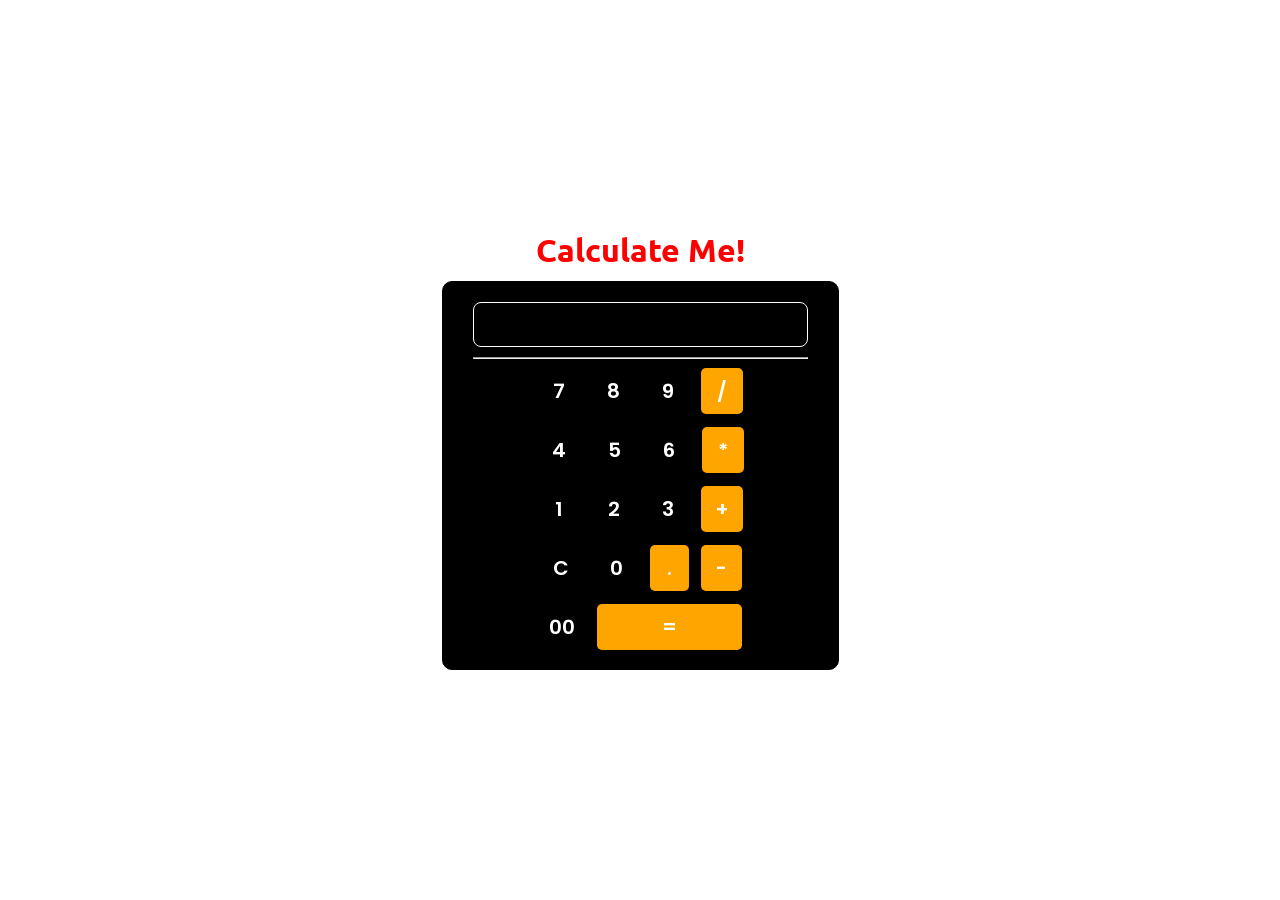
==== index.html @ b22ea792 "calc" ====
<!DOCTYPE html>
<html lang="en">
<head>
    <meta charset="UTF-8">
    <meta http-equiv="X-UA-Compatible" content="IE=edge">
    <meta name="viewport" content="width=device-width, initial-scale=1.0">
    <title>Calculator</title>
    <link rel="stylesheet" href="calc.css">
</head>
<body>
    <div class="container">
        <h1>Calculate Me!</h1>
        <div class="contain">
            <input type="text">
            <hr>
            <div class="row"> 
                <button class="btn-color button">7</button>
                <button class="btn-color button">8</button>
                <button class="btn-color button">9</button>
                <button id="btn-1" class="btn-all button">/</button>
            </div>
            <div class="row">
                <button class="btn-color button">4</button>
                <button class="btn-color button">5</button>
                <button class="btn-color button">6</button>
                <button id="btn-2" class="btn-all button">*</button>
            </div>
            <div class="row">
                <button class="btn-color button" id="btn-7">1</button>
                <button class="btn-color button">2</button>
                <button class="btn-color button">3</button>
                <button id="btn-5" class="btn-all button">+</button>
            </div>
            <div class="row">
                <button id="btn-4" class="btn-color button">C</button>
                <button class="btn-color button">0</button>
                <button class="btn-all button" id="btn-8">.</button>
                <button id="btn-3" class="btn-all button">-</button>
            </div>
            <div class="row">
                <button id="btn-6" class="btn-color button">00</button>
                <button id="btn-9" class="btn-color button">=</button>
            </div>

        </div>
    </div>
















    <script src="calc.js"></script>

</body>
</html>
---- calc.css ----
@import url('https://fonts.googleapis.com/css2?family=Arimo:ital@1&family=DynaPuff:wght@400;500;600&family=Fasthand&family=Libre+Baskerville&family=Lobster&family=Mochiy+Pop+One&family=Nunito:wght@200;400;600;800&family=Playfair+Display&family=Poppins:wght@100;200;300;400&family=Raleway:wght@300&family=Ubuntu:wght@300;400&display=swap');

*{
    box-sizing: border-box;
    padding: 0;
    margin: 0;
}

.container{
    display: flex;
    align-items: center;
    justify-content: center;;
    height: 100vh;
    flex-direction: column;
}

.container h1{
    font-family: 'Arimo', sans-serif;
    font-family: 'DynaPuff', cursive;
    font-family: 'Fasthand', cursive;
    font-family: 'Libre Baskerville', serif;
    font-family: 'Lobster', cursive;
    font-family: 'Mochiy Pop One', sans-serif;
    font-family: 'Nunito', sans-serif;
    font-family: 'Playfair Display', serif;
    font-family: 'Poppins', sans-serif;
    font-family: 'Raleway', sans-serif;
    font-family: 'Ubuntu', sans-serif;
    color: red;
}

.contain{
    text-align: center;
    display: inline-block;
    border: 1px solid black;;
    padding: 10px 20px;
    background: black;
    border-radius: 10px;
    margin-top: 10px
}

.row button{
    font-size: 20px;
    padding: 8px 15px;
    border-radius: 5px;
    border: none;
    cursor: pointer;
    margin: 4px;
    box-shadow: 0.5px 0.5px 4.5px black;;
    font-weight: 600;
    font-family: 'Poppins';
}

.row button:active{
    font-size: 15px;
}

.row button:hover{
    background: white;
    color: black;
}

.row{
    margin: 5px;
}

#btn-1{
    padding: 8px 16px;
}

#btn-2{
    padding: 8px 16px;
}

#btn-3{
    padding: 8px 15px;
}

#btn-4{
    padding: 8px 14px;
}

#btn-5{
    padding: 8px 14px;
}

#btn-6{
    padding: 8px 10px;
}

#btn-7{
    padding: 8px 18px;
}

#btn-8{
    padding: 8px 17px;
}

#btn-9{
    padding: 8px 65px;
    background: orange;
}

#btn-9:hover{
    background: orangered;
}


.btn-all{
    background: orange;
    color: white;
}

.btn-color{
    background: black;
    color: white;
}

.contain input{
    margin: 10px 10px;
    padding: 10px 20px;
    border-radius: 8px;
    border: 1px solid white;;
    background: black;
    color: white;
    font-family: 'Poppins';
    font-size: 15px;
}

hr{
    margin: 0px 10px;
}
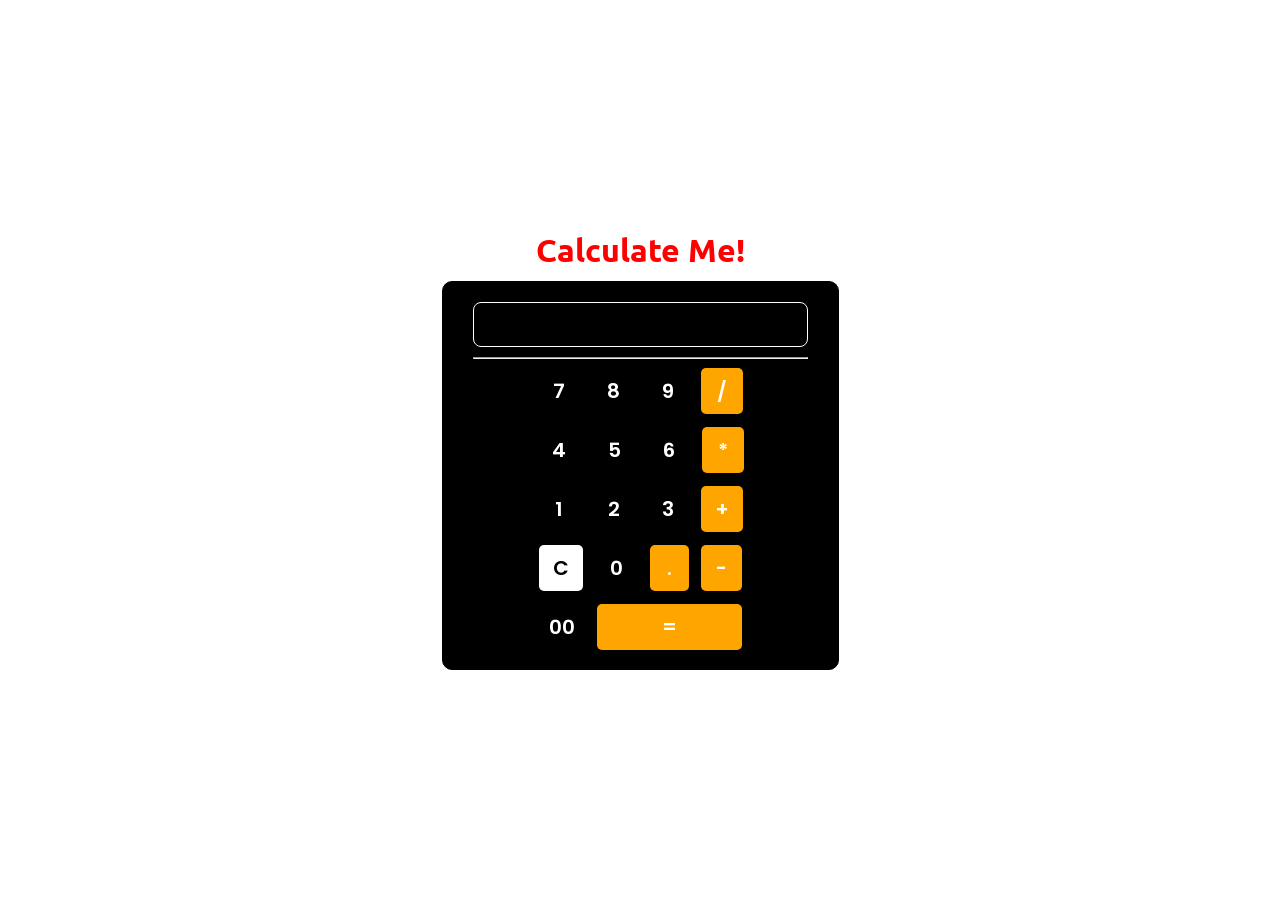
==== commit 02897786: "calc" ====
--- a/index.html
+++ b/index.html
@@ -5,7 +5,7 @@
     <meta http-equiv="X-UA-Compatible" content="IE=edge">
     <meta name="viewport" content="width=device-width, initial-scale=1.0">
     <title>Calculator</title>
-    <link rel="stylesheet" href="calc.css">
+    <link rel="stylesheet" href="style.css">
 </head>
 <body>
     <div class="container">
@@ -35,7 +35,7 @@
                 <button id="btn-4" class="btn-color button">C</button>
                 <button class="btn-color button">0</button>
                 <button class="btn-all button" id="btn-8">.</button>
-                <button id="btn-3" class="btn-all button">-</button>
+                <button id="btn-3" class="btn-all button">-</button> 
             </div>
             <div class="row">
                 <button id="btn-6" class="btn-color button">00</button>
@@ -60,7 +60,7 @@
 
 
 
-    <script src="calc.js"></script>
+    <script src="script.js"></script>
 
 </body>
 </html>
--- a/style.css
+++ b/style.css
@@ -0,0 +1,135 @@
+
+@import url('https://fonts.googleapis.com/css2?family=Arimo:ital@1&family=DynaPuff:wght@400;500;600&family=Fasthand&family=Libre+Baskerville&family=Lobster&family=Mochiy+Pop+One&family=Nunito:wght@200;400;600;800&family=Playfair+Display&family=Poppins:wght@100;200;300;400&family=Raleway:wght@300&family=Ubuntu:wght@300;400&display=swap');
+
+*{
+    box-sizing: border-box;
+    padding: 0;
+    margin: 0;
+}
+
+.container{
+    display: flex;
+    align-items: center;
+    justify-content: center;;
+    height: 100vh;
+    flex-direction: column;
+}
+
+.container h1{
+    font-family: 'Arimo', sans-serif;
+    font-family: 'DynaPuff', cursive;
+    font-family: 'Fasthand', cursive;
+    font-family: 'Libre Baskerville', serif;
+    font-family: 'Lobster', cursive;
+    font-family: 'Mochiy Pop One', sans-serif;
+    font-family: 'Nunito', sans-serif;
+    font-family: 'Playfair Display', serif;
+    font-family: 'Poppins', sans-serif;
+    font-family: 'Raleway', sans-serif;
+    font-family: 'Ubuntu', sans-serif;
+    color: red;
+}
+
+.contain{
+    text-align: center;
+    display: inline-block;
+    border: 1px solid black;;
+    padding: 10px 20px;
+    background: black;
+    border-radius: 10px;
+    margin-top: 10px
+}
+
+.row button{
+    font-size: 20px;
+    padding: 8px 15px;
+    border-radius: 5px;
+    border: none;
+    cursor: pointer;
+    margin: 4px;
+    box-shadow: 0.5px 0.5px 4.5px black;;
+    font-weight: 600;
+    font-family: 'Poppins';
+}
+
+.row button:active{
+    font-size: 15px;
+}
+
+.row button:hover{
+    background: white;
+    color: black;
+}
+
+.row{
+    margin: 5px;
+}
+
+#btn-1{
+    padding: 8px 16px;
+}
+
+#btn-2{
+    padding: 8px 16px;
+}
+
+#btn-3{
+    padding: 8px 15px;
+}
+
+#btn-4{
+    padding: 8px 14px;
+    background: white;
+    color: black;
+}
+
+#btn-5{
+    padding: 8px 14px;
+}
+
+#btn-6{
+    padding: 8px 10px;
+}
+ 
+#btn-7{
+    padding: 8px 18px;
+}
+
+#btn-8{
+    padding: 8px 17px;
+}
+
+#btn-9{
+    padding: 8px 65px;
+    background: orange;
+}
+
+#btn-9:hover{
+    background: orangered;
+}
+
+
+.btn-all{
+    background: orange;
+    color: white;
+}
+
+.btn-color{
+    background: black;
+    color: white;
+}
+
+.contain input{
+    margin: 10px 10px;
+    padding: 10px 20px;
+    border-radius: 8px;
+    border: 1px solid white;;
+    background: black;
+    color: white;
+    font-family: 'Poppins';
+    font-size: 15px;
+}
+
+hr{
+    margin: 0px 10px;
+}
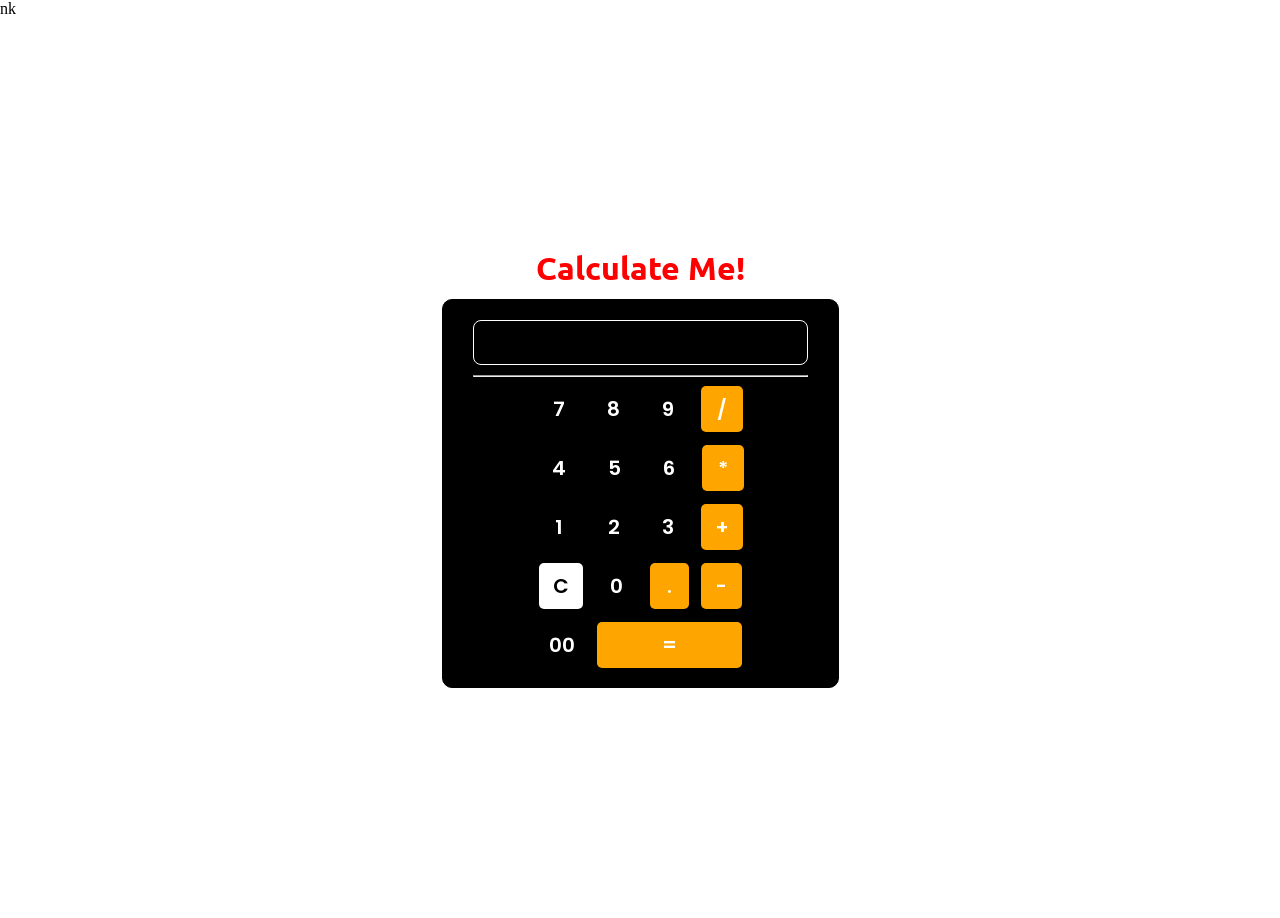
==== commit 45a43a6e: "calc" ====
--- a/index.html
+++ b/index.html
@@ -6,6 +6,7 @@
     <meta name="viewport" content="width=device-width, initial-scale=1.0">
     <title>Calculator</title>
     <link rel="stylesheet" href="style.css">
+    <link rel="shortcut icon" href="calc logo.jpg" type="image/x-icon">nk
 </head>
 <body>
     <div class="container">
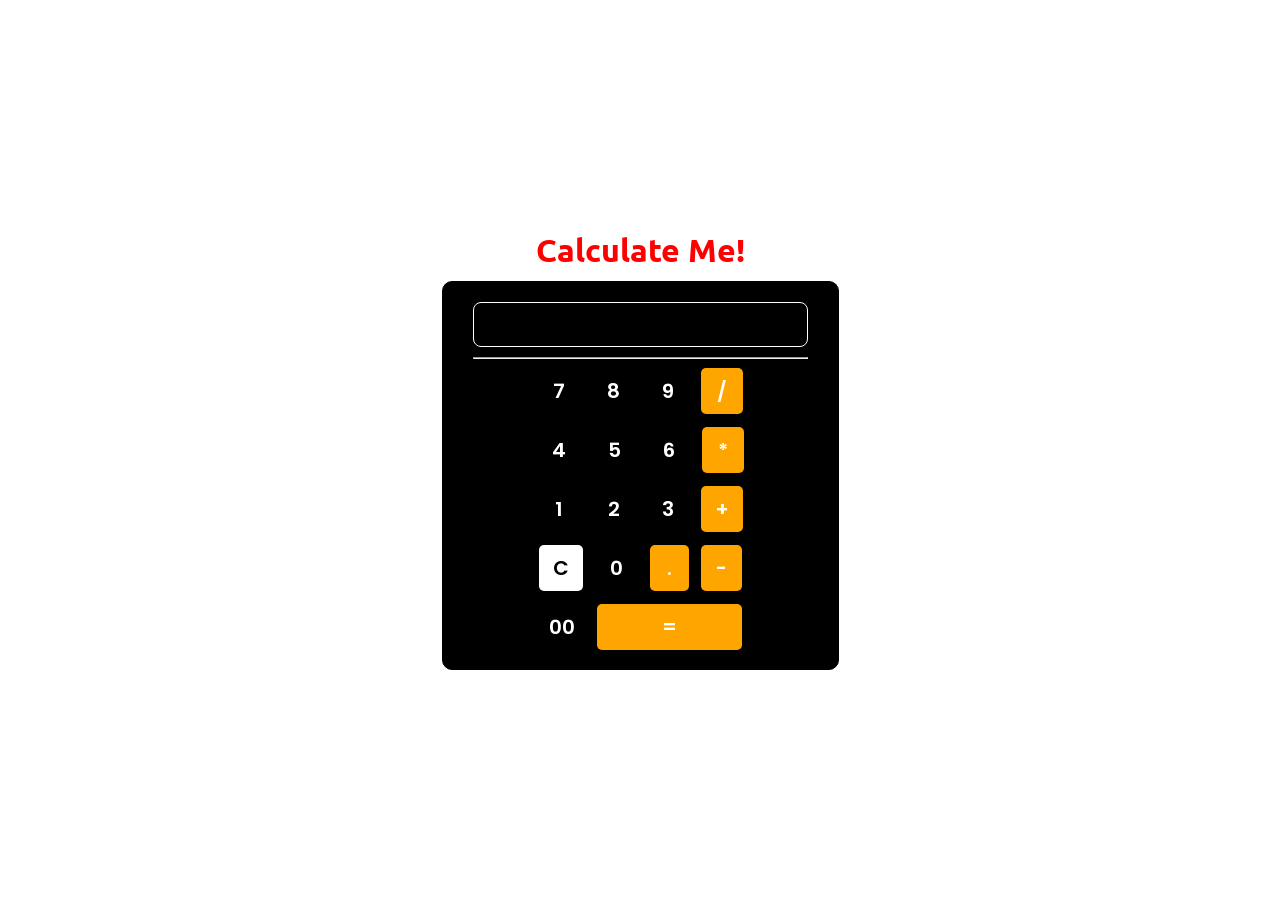
==== commit 6dab23ba: "calc" ====
--- a/index.html
+++ b/index.html
@@ -6,7 +6,7 @@
     <meta name="viewport" content="width=device-width, initial-scale=1.0">
     <title>Calculator</title>
     <link rel="stylesheet" href="style.css">
-    <link rel="shortcut icon" href="calc logo.jpg" type="image/x-icon">nk
+    <link rel="shortcut icon" href="calc logo.png" type="image/x-icon">
 </head>
 <body>
     <div class="container">
--- a/style.css
+++ b/style.css
@@ -37,11 +37,11 @@
     padding: 10px 20px;
     background: black;
     border-radius: 10px;
-    margin-top: 10px
+    margin-top: 10px;
 }
 
 .row button{
-    font-size: 20px;
+    font-size: 20px; 
     padding: 8px 15px;
     border-radius: 5px;
     border: none;
@@ -132,4 +132,14 @@
 
 hr{
     margin: 0px 10px;
+}
+
+
+
+
+
+@media(max-width: 750px){
+    .container{
+        margin: 0px 5%;
+    }
 }
